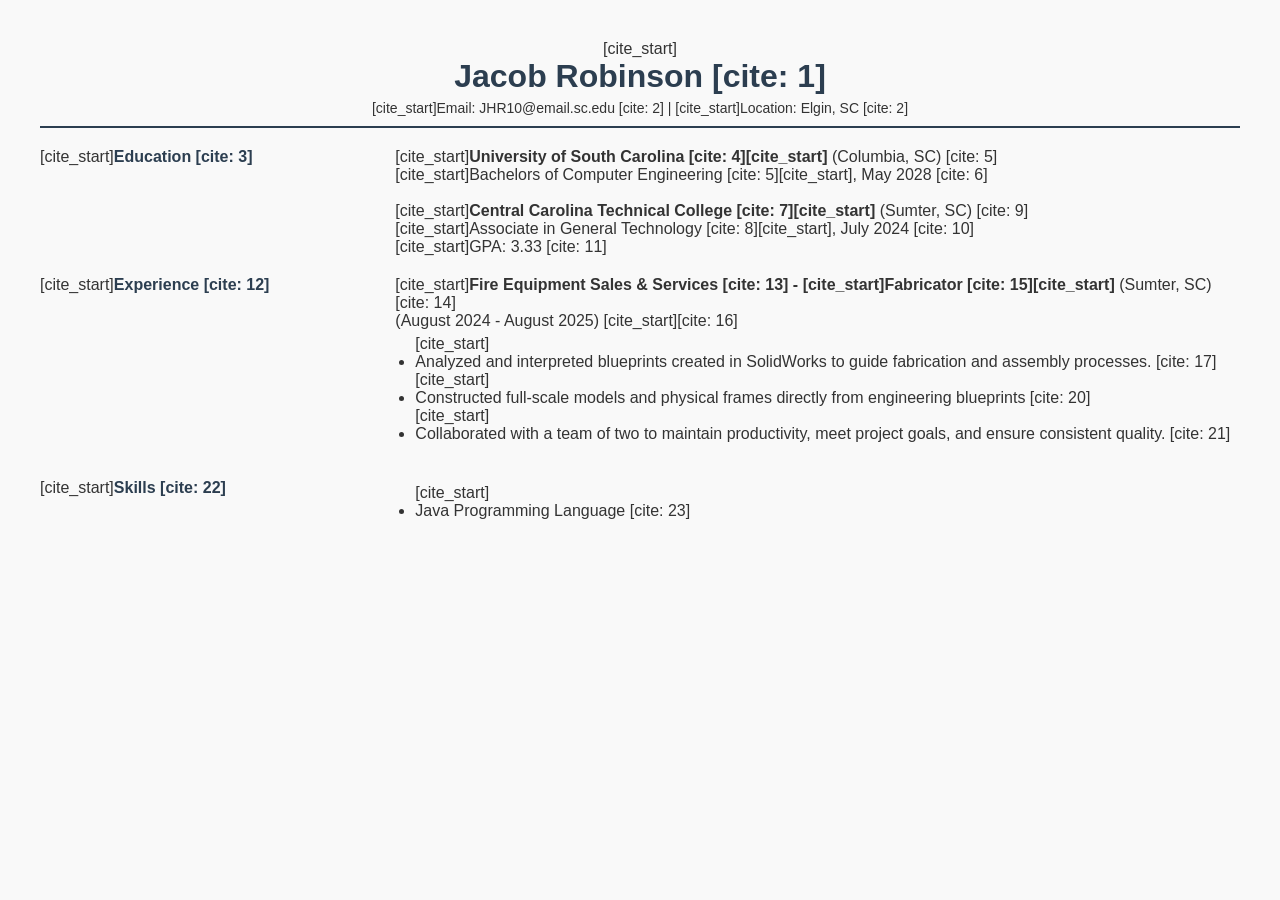
==== div_res.html @ c485afb9 "big changes" ====
<!DOCTYPE html>
<html lang="en">
<head>
    <meta charset="UTF-8">
    <meta name="viewport" content="width=device-width, initial-scale=1.0">
    <title>Resume</title>
    <link rel="stylesheet" href="div_res_style.css" >
</head>
<body>
    <div class="header">
        [cite_start]<h1>Jacob Robinson [cite: 1]</h1>
        <div class="contact">
            [cite_start]Email: JHR10@email.sc.edu [cite: 2] | [cite_start]Location: Elgin, SC [cite: 2]
        </div>
        <hr>
    </div>

    <div class="section">
        [cite_start]<div class="section-title">Education [cite: 3]</div>
        <div class="section-content">
            [cite_start]<strong>University of South Carolina [cite: 4][cite_start]</strong> (Columbia, SC) [cite: 5]<br>
            [cite_start]Bachelors of Computer Engineering [cite: 5][cite_start], May 2028 [cite: 6]
            <br><br>
            [cite_start]<strong>Central Carolina Technical College [cite: 7][cite_start]</strong> (Sumter, SC) [cite: 9]<br>
            [cite_start]Associate in General Technology [cite: 8][cite_start], July 2024 [cite: 10]<br>
            [cite_start]GPA: 3.33 [cite: 11]
        </div>
    </div>

    <div class="section">
        [cite_start]<div class="section-title">Experience [cite: 12]</div>
        <div class="section-content">
            [cite_start]<strong>Fire Equipment Sales & Services [cite: 13] - [cite_start]Fabricator [cite: 15][cite_start]</strong> (Sumter, SC) [cite: 14]<br>
            (August 2024 - August 2025) [cite_start][cite: 16]
            <ul>
                [cite_start]<li>Analyzed and interpreted blueprints created in SolidWorks to guide fabrication and assembly processes. [cite: 17]</li>
                [cite_start]<li>Constructed full-scale models and physical frames directly from engineering blueprints [cite: 20]</li>
                [cite_start]<li>Collaborated with a team of two to maintain productivity, meet project goals, and ensure consistent quality. [cite: 21]</li>
            </ul>
        </div>
    </div>

    <div class="section">
        [cite_start]<div class="section-title">Skills [cite: 22]</div>
        <div class="section-content">
            <ul>
                [cite_start]<li>Java Programming Language [cite: 23]</li>
            </ul>
        </div>
    </div>
</body>
</html>
---- div_res_style.css ----
body {
            font-family: Arial, sans-serif;
            margin: 40px;
            color: #333;
            background-color: #f9f9f9;
        }

        .header {
            text-align: center;
            margin-bottom: 20px;
        }

        .header h1 {
            margin: 0;
            color: #2c3e50;
        }

        .contact {
            margin-top: 5px;
            font-size: 14px;
        }

        hr {
            border: 0;
            border-top: 2px solid #2c3e50;
            margin: 10px 0 20px 0;
        }

        .section {
            display: flex;
            margin-bottom: 20px;
        }

        .section-title {
            width: 25%;
            font-weight: bold;
            color: #2c3e50;
        }

        .section-content {
            width: 75%;
        }

        ul {
            margin-top: 5px;
            padding-left: 20px;
        }
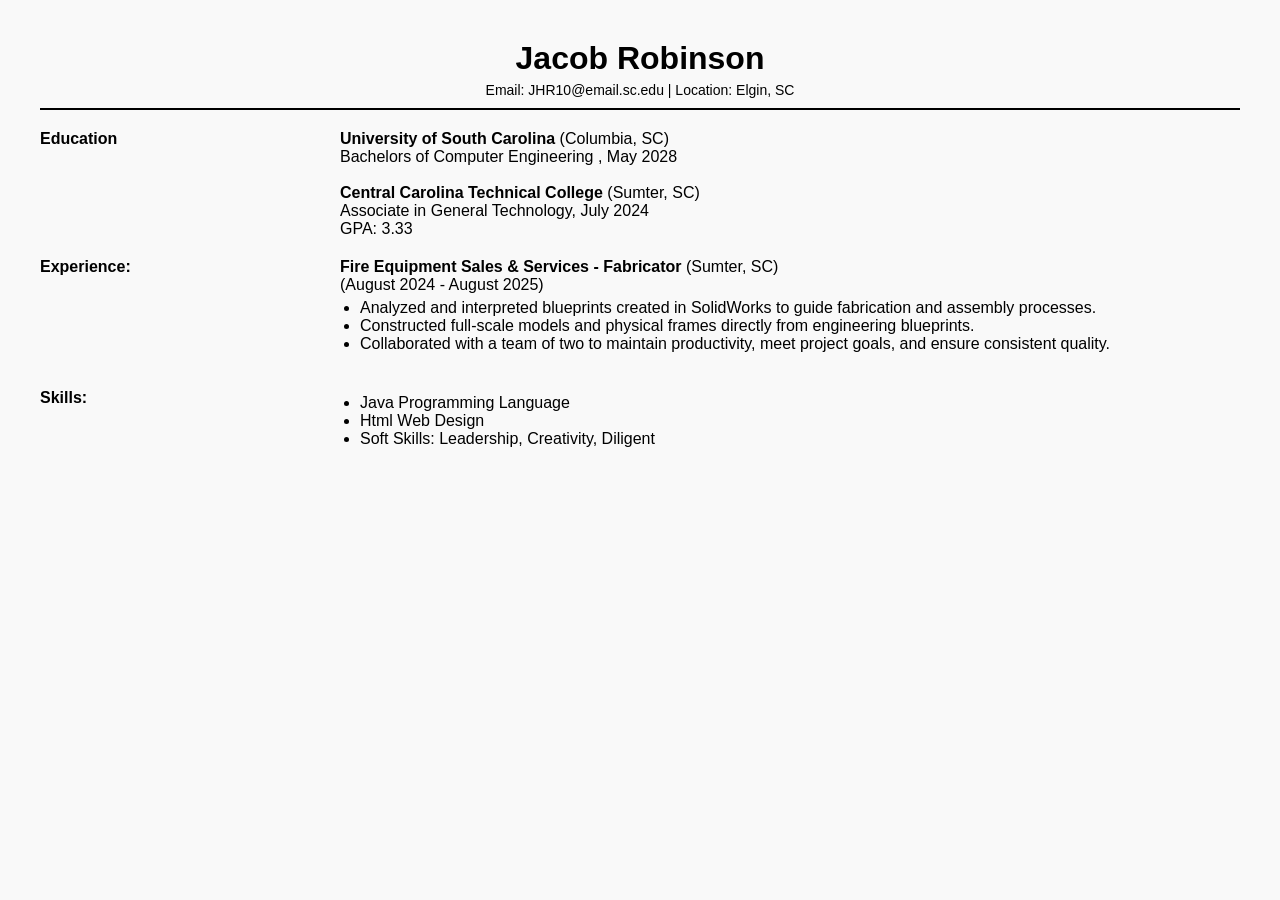
==== commit 0b5f53d5: "fixes" ====
--- a/div_res.html
+++ b/div_res.html
@@ -8,43 +8,45 @@
 </head>
 <body>
     <div class="header">
-        [cite_start]<h1>Jacob Robinson [cite: 1]</h1>
+        <h1>Jacob Robinson </h1>
         <div class="contact">
-            [cite_start]Email: JHR10@email.sc.edu [cite: 2] | [cite_start]Location: Elgin, SC [cite: 2]
+            Email: JHR10@email.sc.edu  | Location: Elgin, SC 
         </div>
         <hr>
     </div>
 
     <div class="section">
-        [cite_start]<div class="section-title">Education [cite: 3]</div>
+        <div class="section-title">Education </div>
         <div class="section-content">
-            [cite_start]<strong>University of South Carolina [cite: 4][cite_start]</strong> (Columbia, SC) [cite: 5]<br>
-            [cite_start]Bachelors of Computer Engineering [cite: 5][cite_start], May 2028 [cite: 6]
+            <strong>University of South Carolina </strong> (Columbia, SC) <br>
+            Bachelors of Computer Engineering , May 2028 
             <br><br>
-            [cite_start]<strong>Central Carolina Technical College [cite: 7][cite_start]</strong> (Sumter, SC) [cite: 9]<br>
-            [cite_start]Associate in General Technology [cite: 8][cite_start], July 2024 [cite: 10]<br>
-            [cite_start]GPA: 3.33 [cite: 11]
+            <strong>Central Carolina Technical College </strong> (Sumter, SC)<br>
+            Associate in General Technology, July 2024 <br>
+            GPA: 3.33 
         </div>
     </div>
 
     <div class="section">
-        [cite_start]<div class="section-title">Experience [cite: 12]</div>
+        <div class="section-title">Experience: </div>
         <div class="section-content">
-            [cite_start]<strong>Fire Equipment Sales & Services [cite: 13] - [cite_start]Fabricator [cite: 15][cite_start]</strong> (Sumter, SC) [cite: 14]<br>
-            (August 2024 - August 2025) [cite_start][cite: 16]
+            <strong>Fire Equipment Sales & Services  -  Fabricator </strong> (Sumter, SC) <br>
+            (August 2024 - August 2025) 
             <ul>
-                [cite_start]<li>Analyzed and interpreted blueprints created in SolidWorks to guide fabrication and assembly processes. [cite: 17]</li>
-                [cite_start]<li>Constructed full-scale models and physical frames directly from engineering blueprints [cite: 20]</li>
-                [cite_start]<li>Collaborated with a team of two to maintain productivity, meet project goals, and ensure consistent quality. [cite: 21]</li>
+                <li>Analyzed and interpreted blueprints created in SolidWorks to guide fabrication and assembly processes.</li>
+                <li>Constructed full-scale models and physical frames directly from engineering blueprints.</li>
+                <li>Collaborated with a team of two to maintain productivity, meet project goals, and ensure consistent quality.</li>
             </ul>
         </div>
     </div>
 
     <div class="section">
-        [cite_start]<div class="section-title">Skills [cite: 22]</div>
+        <div class="section-title">Skills: </div>
         <div class="section-content">
             <ul>
-                [cite_start]<li>Java Programming Language [cite: 23]</li>
+                <li>Java Programming Language</li>
+                <li>Html Web Design</li>
+                <li>Soft Skills: Leadership, Creativity, Diligent</li>
             </ul>
         </div>
     </div>
--- a/div_res_style.css
+++ b/div_res_style.css
@@ -1,7 +1,7 @@
 body {
             font-family: Arial, sans-serif;
             margin: 40px;
-            color: #333;
+            color: #000000;
             background-color: #f9f9f9;
         }
 
@@ -12,7 +12,7 @@
 
         .header h1 {
             margin: 0;
-            color: #2c3e50;
+            color: #000000;
         }
 
         .contact {
@@ -22,7 +22,7 @@
 
         hr {
             border: 0;
-            border-top: 2px solid #2c3e50;
+            border-top: 2px solid #000000;
             margin: 10px 0 20px 0;
         }
 
@@ -34,7 +34,7 @@
         .section-title {
             width: 25%;
             font-weight: bold;
-            color: #2c3e50;
+            color: #000000;
         }
 
         .section-content {
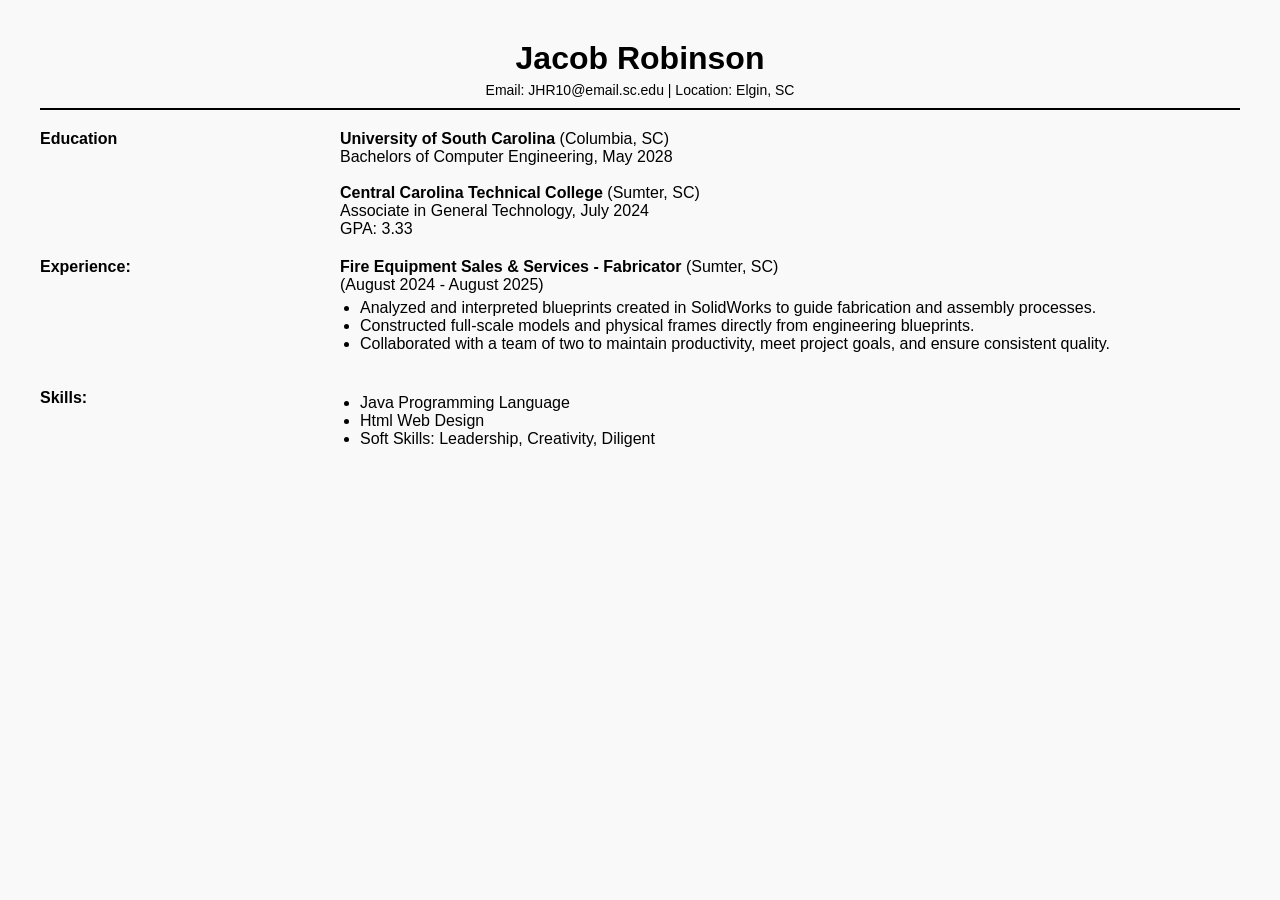
==== commit 09a5eb4b: "fix3" ====
--- a/div_res.html
+++ b/div_res.html
@@ -19,7 +19,7 @@
         <div class="section-title">Education </div>
         <div class="section-content">
             <strong>University of South Carolina </strong> (Columbia, SC) <br>
-            Bachelors of Computer Engineering , May 2028 
+            Bachelors of Computer Engineering, May 2028 
             <br><br>
             <strong>Central Carolina Technical College </strong> (Sumter, SC)<br>
             Associate in General Technology, July 2024 <br>
